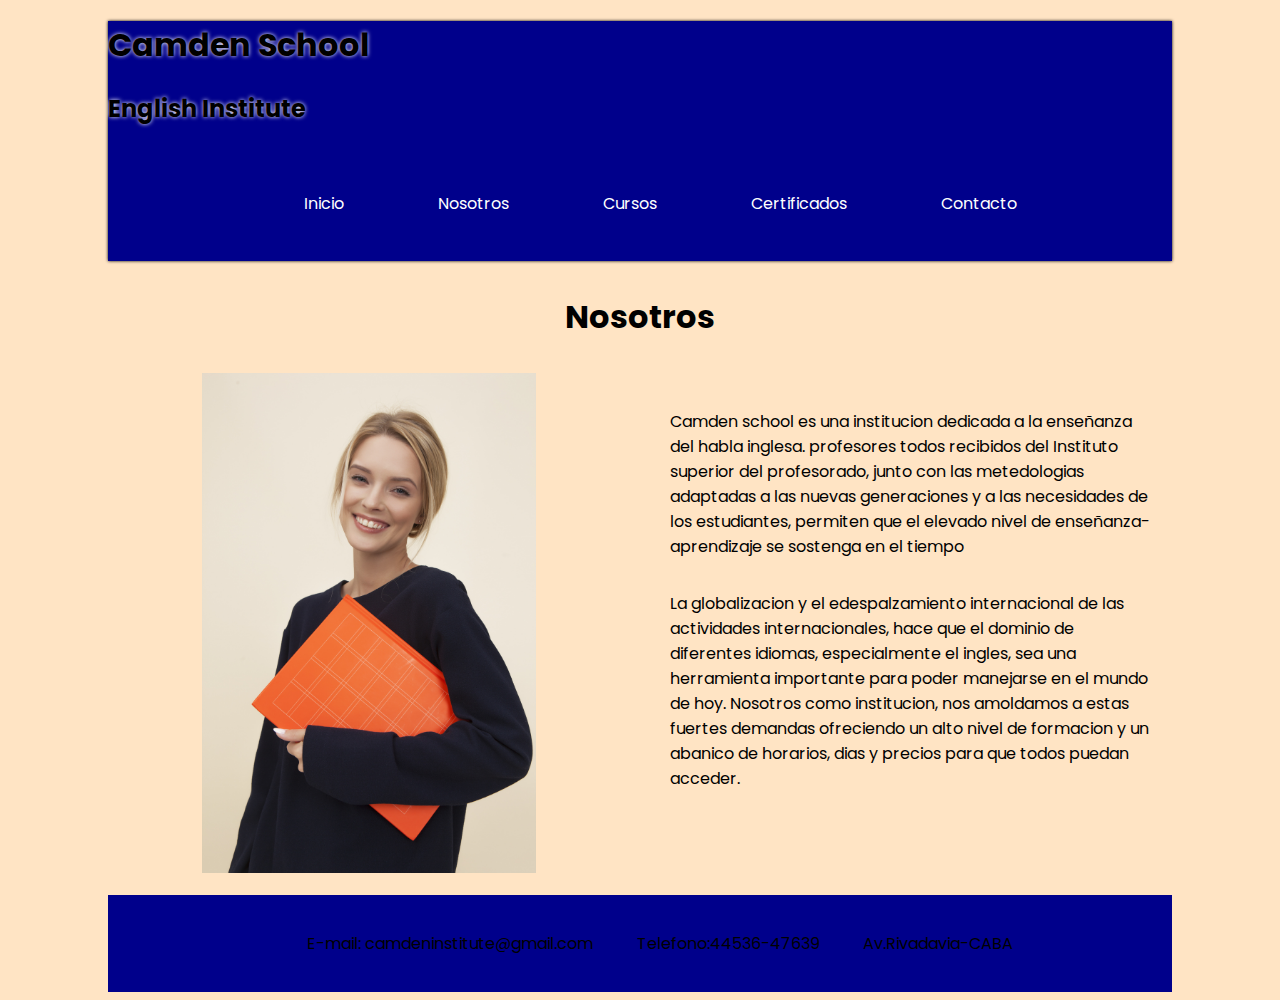
==== paginas/nosotros.html @ 4d8f5086 "creacion de carpetas y style principal" ====
<!DOCTYPE html>
<html lang="en">
<head>
    <meta charset="UTF-8">
    <meta http-equiv="X-UA-Compatible" content="IE=edge">
    <meta name="viewport" content="width=device-width, initial-scale=1.0">
    <link rel="preconnect" href="https://fonts.googleapis.com">
    <link rel="preconnect" href="https://fonts.gstatic.com" crossorigin>
    <link href="https://fonts.googleapis.com/css2?family=Poppins:wght@300&display=swap" rel="stylesheet">
    <link rel="stylesheet" href="https://cdnjs.cloudflare.com/ajax/libs/animate.css/4.1.1/animate.min.css">
    <link rel="stylesheet" href="../css/style.css">
    <title>Camden School</title>

</head>
<body class="seccionnosotros">

    <header>
        <div class="headernosotros">
            <h1 class="nombre-empresa">Camden School</h1>
            <input type="button" value="=">
        </div>
        <div class="secondtitle">
            <h2 class="detalle-empresa">English Institute</h2>
        </div>
           
        <nav> 
            <ul class="menu">
                <li><a href="../index.html"class="nav-link">Inicio</a></li>
                <li><a href="nosotros.html"class="nav-link">Nosotros</a></li>
                <li><a href="cursos.html"class="nav-link">Cursos</a></li>
                <li><a href="certificados.html"class="nav-link">Certificados</a></li>
                <li><a href="contacto.html"class="nav-link">Contacto</a></li>
            </ul>
        
        </nav>
    </header>
    <main>
        <h3>Nosotros</h3>
        <div class="nosotros">
            <div class="foto-nosotrosintro animate__animated animate__fadeIn">
                <img src="../imagenes/profesora.jpg" alt="">
            </div>
            
            <div class="nosotrosintro animate__animated animate__fadeIn">
                <p>
                    Camden school es una institucion dedicada a la enseñanza del habla inglesa.
                    profesores todos recibidos del Instituto superior del profesorado, junto con las metedologias 
                    adaptadas a las nuevas generaciones y a las necesidades de los estudiantes, permiten que el 
                    elevado nivel de enseñanza-aprendizaje se sostenga en el tiempo
                </p>
                <p>
                    La globalizacion y el edespalzamiento internacional de las actividades
                    internacionales, hace que el dominio de diferentes idiomas, especialmente el ingles, sea una
                    herramienta importante para poder manejarse en el mundo de hoy. 
                    Nosotros como institucion, nos amoldamos a estas fuertes demandas ofreciendo un alto nivel
                    de formacion y un abanico de horarios, dias y precios para que todos puedan acceder.
                </p>

                
            </div>
            
        </div>

        

        
    </main>
    <footer>
        <ul>
            <li>E-mail: camdeninstitute@gmail.com</li>
            <li>Telefono:44536-47639</li>
            <li>Av.Rivadavia-CABA</li>
        </ul>
    </footer>
    
</body>
</html>
---- css/style.css ----
body{
    background-color: bisque;
    font-family: 'poppins', sans-serif;  
    padding-top:0%;
    padding-left: 100px;
    padding-right: 100px;
    text-align: center;
}

h1{
    text-align: left;
    text-shadow: 0 0 4px white;
    font-family:'poppins', sans-serif;
}


h2{
    text-align: left;
    font-family: 'poppins', sans-serif;
    text-shadow: 0 0 4px white;

}

header{
    background-color: darkblue;
    font-display: flex;
    padding: 0px;
    box-shadow:0 0 3px black;
}

input{
    display: none;
}



a{
    display: inline;
    display: flex;
    text-decoration:none;
    color: white;
    padding: 45px;
    text-align: center;
    font-family: 'poppins', sans-serif;
}

a:hover{
    color:blue
}

.menu li{
    display: inline-block;
}

img{
    height: 500px;
}

.camden-logo{
    display: flex;
    justify-content: center;
    
}



footer{
    display: flex;
    padding: 0px;
    text-align: center;
    margin-top: 15px;
    background-color: darkblue;
    justify-content:center;
    font-family: 'poppins', sans-serif;
}

footer li{
    display: flex;
    text-align: center;
    display: inline-block;
    padding: 20px;
}

.contacto li{
    display: inline-block;
    padding: 20px;
}

.certificados li{
    text-align: left;
}

.nosotros{
    display: grid;
    grid-template-columns: repeat(2, 1fr);
    grid-template-rows: 1fr;
    grid-column-gap: 20px;

}


.nosotrosintro{
    display: flex;
    padding: 20px;
    font-family: 'poppins', sans-serif;
    align-items: center;
    text-align: left;
    flex-direction: column;
}


.niños{
    height: 200px;
}

.jovenes{
height: 200px;
}

.adultos{
height: 200px;
}

.contenedor{
    display: grid;
    grid-template-columns: repeat(2, 1fr);
    grid-template-rows: 1fr;
    grid-column-gap: 0px;
    grid-gap: 40px;
    padding: 100px;
    font-size: large;
}


.contenedor img{
    width: 300px;
    height: 300px;
    object-fit: cover;
}
.foto{
    display: flex;
}

h3{
    font-size: xx-large;
}

@media (max-width:576px){
    .nosotros{
       display:flex;
       flex-direction: column;
    
    }
    
    

    h1{
        margin:0;

    }

    

    .seccionnosotros{
        padding-left: 0;
        padding-right: 0;
    }

    .nosotrosintro{
        display: flex;
        padding: 20px;
        font-family: 'poppins', sans-serif;
        align-items: center;
        text-align: left;
        flex-direction: column;
        padding-left: 100px;
        padding-right: 100px;
    }
    
    
    .headernosotros{
        display: flex;
        justify-content: space-between;

    }

    .menu li{
        display: none;
    }

    input{
        font-size: 50px;
        display:flex;
       
    }
  
    body{ 
        padding-left: 0px;
        padding-right: 0;
  
    }
    


    footer{
        margin-top: 30px;
        background-color: darkblue;
        justify-content:center;
        font-family: 'poppins', sans-serif;
    }
    
    footer li{
        display: flex;
        text-align: center;
        display: inline-block;
        padding: 0px;
    }

    .headercertificados{
        display: flex;
        justify-content: space-between;



    }
    .headerinicio{
        display: flex;
        justify-content: space-between;
    }

    .buttons{
    display: none;
    }

    
    }
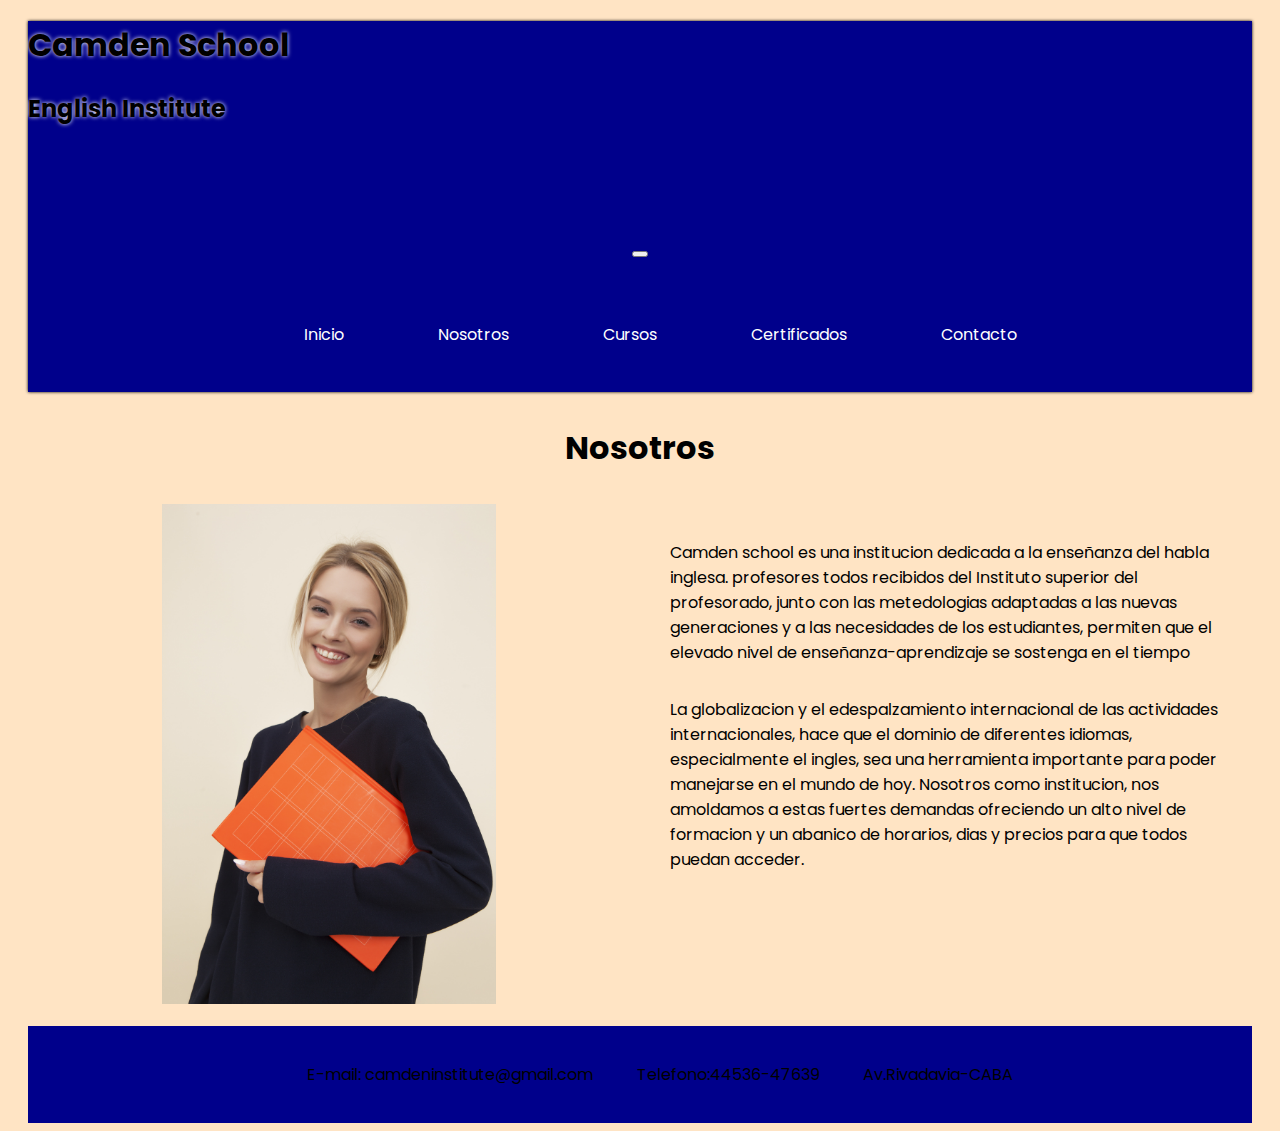
==== commit a2cfb067: "modificacion header en pagina nosotro y css" ====
--- a/paginas/nosotros.html
+++ b/paginas/nosotros.html
@@ -8,6 +8,9 @@
     <link rel="preconnect" href="https://fonts.gstatic.com" crossorigin>
     <link href="https://fonts.googleapis.com/css2?family=Poppins:wght@300&display=swap" rel="stylesheet">
     <link rel="stylesheet" href="https://cdnjs.cloudflare.com/ajax/libs/animate.css/4.1.1/animate.min.css">
+    <link href="https://cdn.jsdelivr.net/npm/bootstrap@5.1.3/dist/css/bootstrap.min.css" rel="stylesheet" integrity="sha384-1BmE4kWBq78iYhFldvKuhfTAU6auU8tT94WrHftjDbrCEXSU1oBoqyl2QvZ6jIW3" crossorigin="anonymous">
+    <!-- CSS -->
+    <link rel="stylesheet" href="../css/main.css">
     <link rel="stylesheet" href="../css/style.css">
     <title>Camden School</title>
 
@@ -17,20 +20,27 @@
     <header>
         <div class="headernosotros">
             <h1 class="nombre-empresa">Camden School</h1>
-            <input type="button" value="=">
         </div>
         <div class="secondtitle">
             <h2 class="detalle-empresa">English Institute</h2>
         </div>
-           
-        <nav> 
-            <ul class="menu">
-                <li><a href="../index.html"class="nav-link">Inicio</a></li>
-                <li><a href="nosotros.html"class="nav-link">Nosotros</a></li>
-                <li><a href="cursos.html"class="nav-link">Cursos</a></li>
-                <li><a href="certificados.html"class="nav-link">Certificados</a></li>
-                <li><a href="contacto.html"class="nav-link">Contacto</a></li>
-            </ul>
+        <nav class="fixed-top navbar navbar-expand-lg navbar-light header__nav">
+            <div class="container-fluid">
+                <a class="navbar-brand" href="https://wa.me/541167216736" target="_blank"></a>
+
+                <button class="navbar-toggler" type="button" data-bs-toggle="collapse" data-bs-target="#navbarSupportedContent" aria-controls="navbarSupportedContent" aria-expanded="false" aria-label="Toggle navigation">
+                    <span class="navbar-toggler-icon"></span>
+                </button>
+                <div class="text-end  collapse navbar-collapse" id="navbarSupportedContent"></div>
+                <ul class="menu">
+                    <li><a href="../index.html"class="nav-link">Inicio</a></li>
+                    <li><a href="nosotros.html"class="nav-link">Nosotros</a></li>
+                    <li><a href="cursos.html"class="nav-link">Cursos</a></li>
+                    <li><a href="certificados.html"class="nav-link">Certificados</a></li>
+                    <li><a href="contacto.html"class="nav-link">Contacto</a></li>
+               </ul>
+            </div>
+                
         
         </nav>
     </header>
@@ -72,6 +82,7 @@
             <li>Av.Rivadavia-CABA</li>
         </ul>
     </footer>
-    
+    <script src="https://cdn.jsdelivr.net/npm/@popperjs/core@2.11.6/dist/umd/popper.min.js" integrity="sha384-oBqDVmMz9ATKxIep9tiCxS/Z9fNfEXiDAYTujMAeBAsjFuCZSmKbSSUnQlmh/jp3" crossorigin="anonymous"></script>
+<script src="https://cdn.jsdelivr.net/npm/bootstrap@5.2.3/dist/js/bootstrap.min.js" integrity="sha384-cuYeSxntonz0PPNlHhBs68uyIAVpIIOZZ5JqeqvYYIcEL727kskC66kF92t6Xl2V" crossorigin="anonymous"></script>
 </body>
 </html>
--- a/css/style.css
+++ b/css/style.css
@@ -2,8 +2,8 @@
     background-color: bisque;
     font-family: 'poppins', sans-serif;  
     padding-top:0%;
-    padding-left: 100px;
-    padding-right: 100px;
+    padding-left: 20px;
+    padding-right: 20px;
     text-align: center;
 }
 
@@ -186,6 +186,7 @@
 
     .menu li{
         display: none;
+        position:fixed;
     }
 
     input{
@@ -228,15 +229,14 @@
         justify-content: space-between;
     }
 
-    .buttons{
-    display: none;
-    }
-
-    
-    }
-
-    
-    
-
-    
-
+    .button{
+        display:none;
+    }
+    
+    }
+
+    
+    
+
+    
+
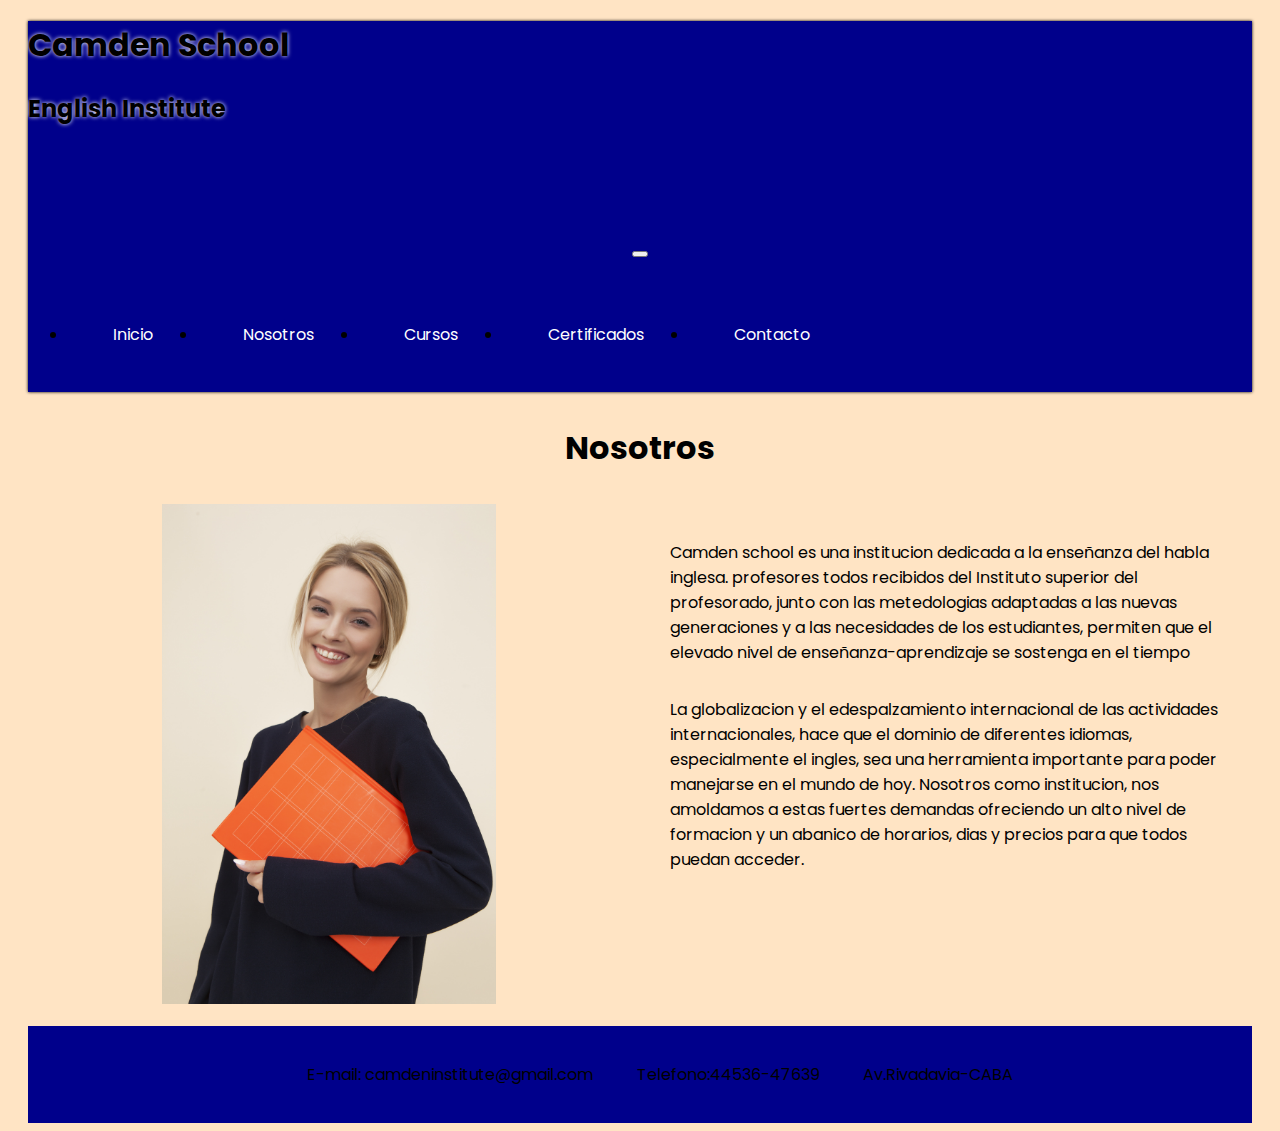
==== commit b302f380: "modificacion header pagina certificados y css" ====
--- a/paginas/nosotros.html
+++ b/paginas/nosotros.html
@@ -31,14 +31,17 @@
                 <button class="navbar-toggler" type="button" data-bs-toggle="collapse" data-bs-target="#navbarSupportedContent" aria-controls="navbarSupportedContent" aria-expanded="false" aria-label="Toggle navigation">
                     <span class="navbar-toggler-icon"></span>
                 </button>
-                <div class="text-end  collapse navbar-collapse" id="navbarSupportedContent"></div>
-                <ul class="menu">
-                    <li><a href="../index.html"class="nav-link">Inicio</a></li>
-                    <li><a href="nosotros.html"class="nav-link">Nosotros</a></li>
-                    <li><a href="cursos.html"class="nav-link">Cursos</a></li>
-                    <li><a href="certificados.html"class="nav-link">Certificados</a></li>
-                    <li><a href="contacto.html"class="nav-link">Contacto</a></li>
-               </ul>
+                <div class="text-end  collapse navbar-collapse" id="navbarSupportedContent">
+                    <ul class="navbar-nav">
+                        <li><a href="../index.html"class="nav-link">Inicio</a></li>
+                        <li><a href="nosotros.html"class="nav-link">Nosotros</a></li>
+                        <li><a href="cursos.html"class="nav-link">Cursos</a></li>
+                        <li><a href="certificados.html"class="nav-link">Certificados</a></li>
+                        <li><a href="contacto.html"class="nav-link">Contacto</a></li>
+              
+                    </ul>
+                        
+                </div>  
             </div>
                 
         
--- a/css/style.css
+++ b/css/style.css
@@ -32,6 +32,9 @@
     display: none;
 }
 
+.navbar-nav{
+    display: flex;
+}
 
 
 a{
@@ -40,7 +43,7 @@
     text-decoration:none;
     color: white;
     padding: 45px;
-    text-align: center;
+    text-align:center;
     font-family: 'poppins', sans-serif;
 }
 
@@ -48,9 +51,6 @@
     color:blue
 }
 
-.menu li{
-    display: inline-block;
-}
 
 img{
     height: 500px;
@@ -183,6 +183,14 @@
         justify-content: space-between;
 
     }
+    
+    .headercertificados{
+        display: flex;
+        justify-content: space-between;
+
+
+
+    }
 
     .menu li{
         display: none;
@@ -217,13 +225,6 @@
         padding: 0px;
     }
 
-    .headercertificados{
-        display: flex;
-        justify-content: space-between;
-
-
-
-    }
     .headerinicio{
         display: flex;
         justify-content: space-between;
